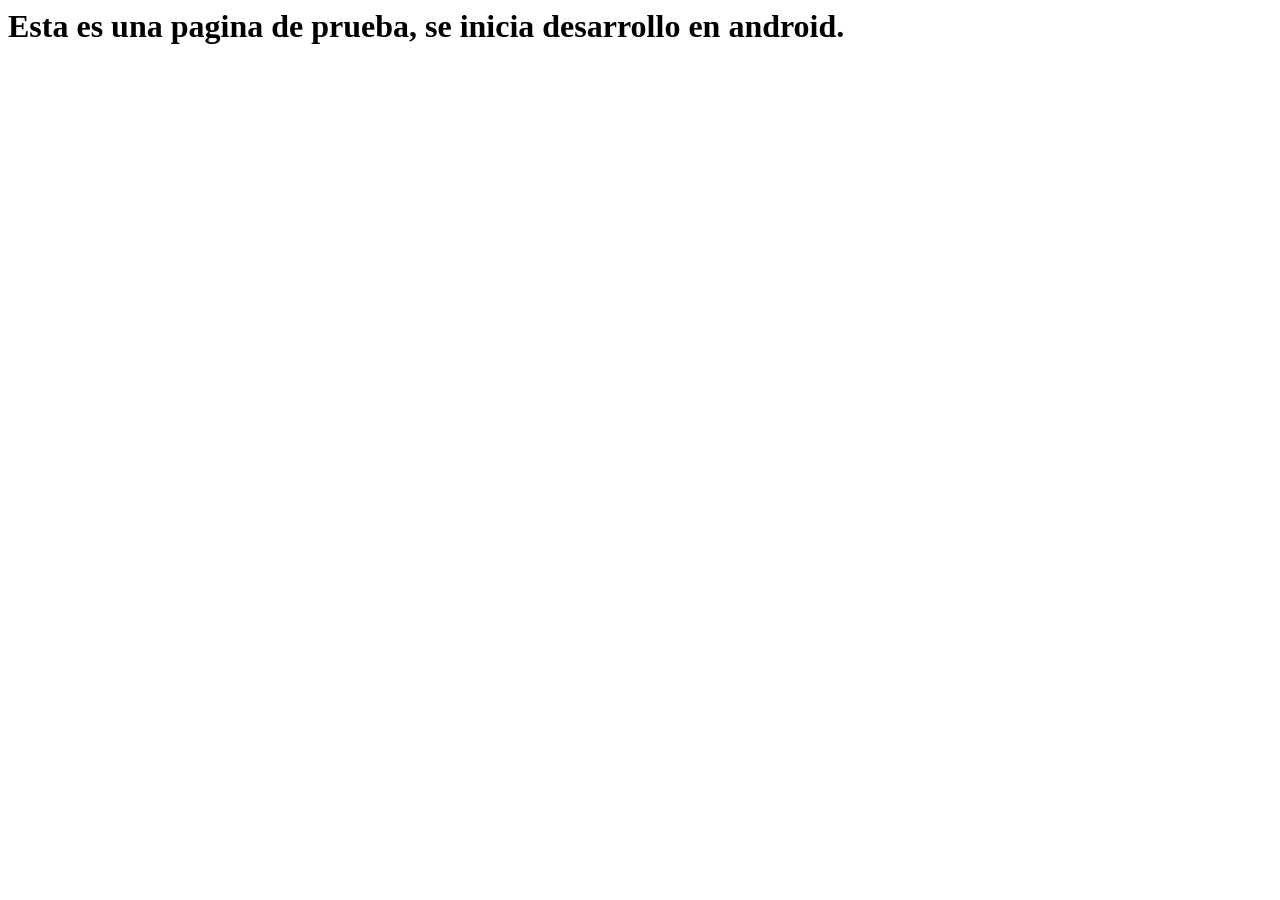
==== index.html @ 4751eaf4 "Auto commit: 2026-04-08 19:32:12" ====
<head>
    <meta name="viewport" content="width=device-width, initial-scale=1.0">
    <link rel="manifest" href="manifest.json" />
    <title>Pagina de prueba</title>
    <script>
        // Registrar Service Worker
        if ('serviceWorker' in navigator) {
            navigator.serviceWorker.register('serviceWorker.js');
        }
    </script>
</head>

<body>
    <h1>Esta es una pagina de prueba, se inicia desarrollo en android.</h1>
</body>
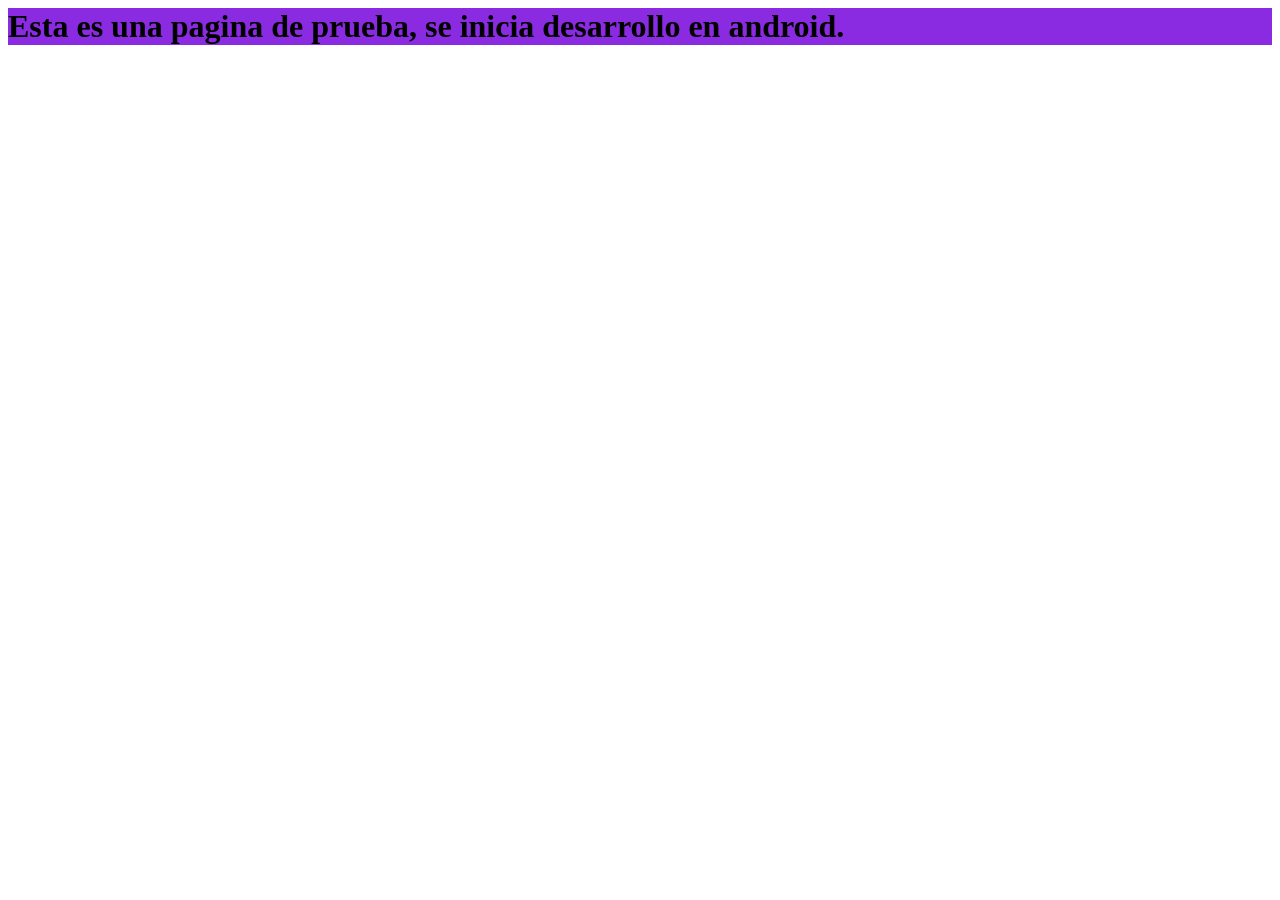
==== commit 602fe299: "Auto commit: 2026-04-08 23:15:06" ====
--- a/index.html
+++ b/index.html
@@ -1,6 +1,7 @@
 <head>
     <meta name="viewport" content="width=device-width, initial-scale=1.0">
     <link rel="manifest" href="manifest.json" />
+    <link rel="stylesheet" href="style.css"/>
     <title>Pagina de prueba</title>
     <script>
         // Registrar Service Worker
@@ -11,5 +12,5 @@
 </head>
 
 <body>
-    <h1>Esta es una pagina de prueba, se inicia desarrollo en android.</h1>
+    <h1 class="titulo">Esta es una pagina de prueba, se inicia desarrollo en android.</h1>
 </body>
--- a/style.css
+++ b/style.css
@@ -0,0 +1,3 @@
+.titulo{
+  background-color: blueviolet;
+}
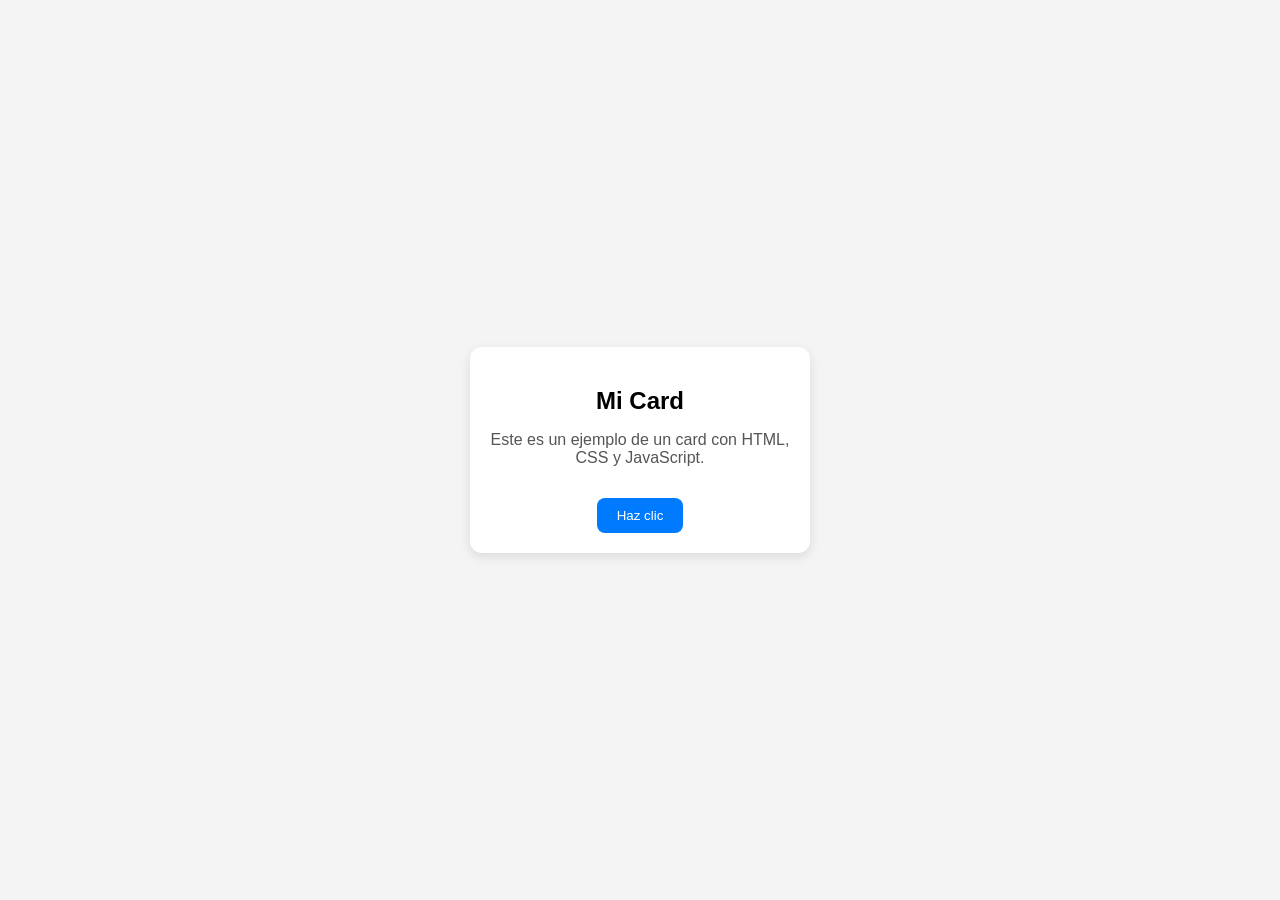
==== commit 611094a7: "Auto commit: 2026-04-09 08:40:38" ====
--- a/index.html
+++ b/index.html
@@ -12,5 +12,9 @@
 </head>
 
 <body>
-    <h1 class="titulo">Esta es una pagina de prueba, se inicia desarrollo en android.</h1>
+  <div class="card">
+    <h2>Mi Card</h2>
+    <p>Este es un ejemplo de un card con HTML, CSS y JavaScript.</p>
+    <button id="btn">Haz clic</button>
+  </div>
 </body>
--- a/style.css
+++ b/style.css
@@ -1,3 +1,41 @@
-.titulo{
-  background-color: blueviolet;
+body {
+  font-family: Arial, sans-serif;
+  background: #f4f4f4;
+  display: flex;
+  justify-content: center;
+  align-items: center;
+  height: 100vh;
+  margin: 0;
+}
+
+.card {
+  background: white;
+  padding: 20px;
+  width: 300px;
+  border-radius: 12px;
+  box-shadow: 0 4px 12px rgba(0,0,0,0.1);
+  text-align: center;
+}
+
+.card h2 {
+  margin-bottom: 10px;
+}
+
+.card p {
+  color: #555;
+}
+
+button {
+  margin-top: 15px;
+  padding: 10px 20px;
+  border: none;
+  border-radius: 8px;
+  background: #007BFF;
+  color: white;
+  cursor: pointer;
+  transition: 0.3s;
+}
+
+button:hover {
+  background: #0056b3;
 }
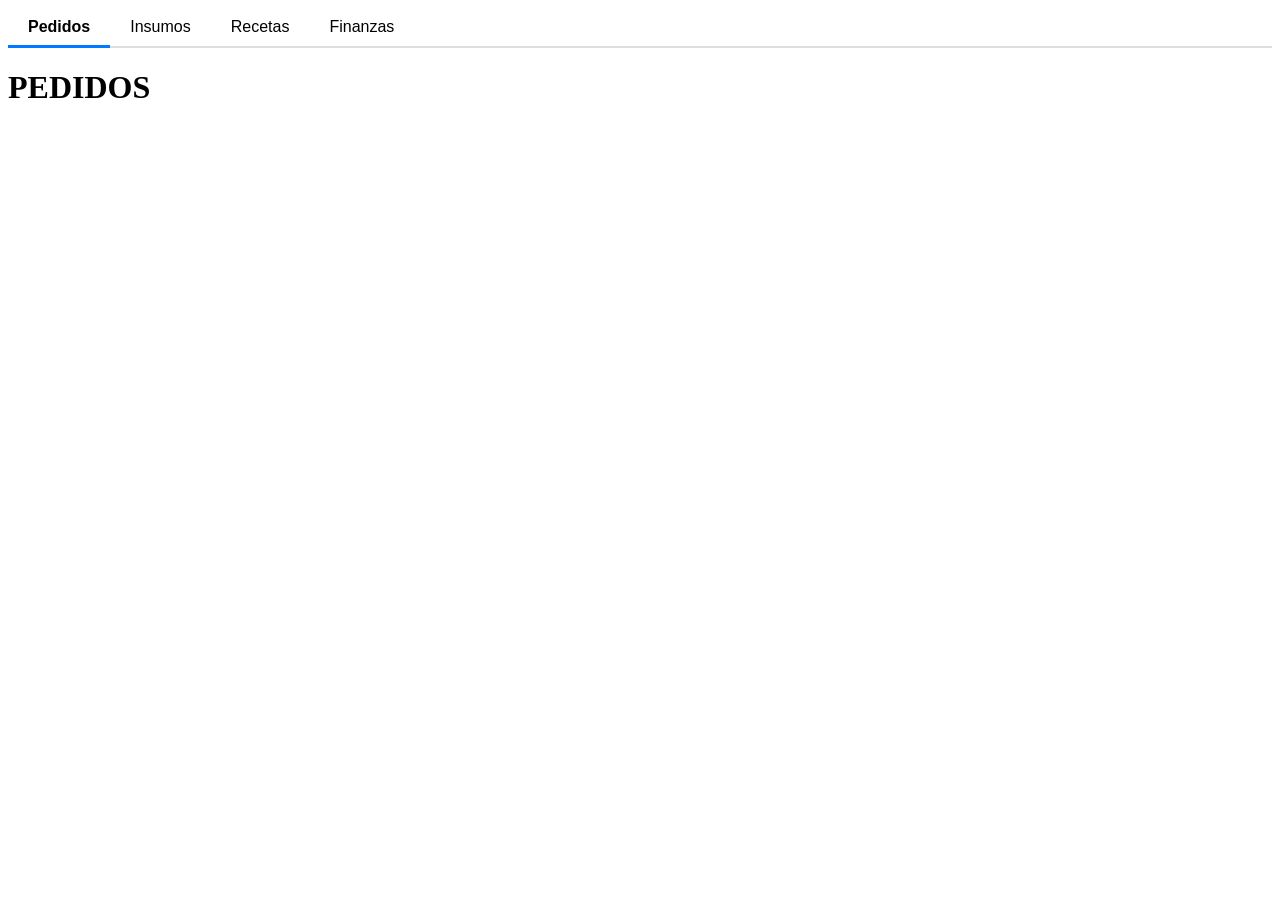
==== commit 7411897c: "Auto commit: 2026-04-10 23:12:02" ====
--- a/index.html
+++ b/index.html
@@ -1,20 +1,58 @@
 <head>
-    <meta name="viewport" content="width=device-width, initial-scale=1.0">
+    <meta name="viewport" content="width=device-width, initial-scale=1.0" />
     <link rel="manifest" href="manifest.json" />
-    <link rel="stylesheet" href="style.css"/>
+    <link rel="stylesheet" href="style.css" />
     <title>Pagina de prueba</title>
-    <script>
-        // Registrar Service Worker
-        if ('serviceWorker' in navigator) {
-            navigator.serviceWorker.register('serviceWorker.js');
-        }
-    </script>
+
+    <script src="script.js" defer></script>
 </head>
 
 <body>
-  <div class="card">
-    <h2>Mi Card</h2>
-    <p>Este es un ejemplo de un card con HTML, CSS y JavaScript.</p>
-    <button id="btn">Haz clic</button>
-  </div>
+    <!-- Tabs buttons -->
+    <div class="tabs" role="tablist">
+        <button
+            class="tab active"
+            role="tab"
+            aria-selected="true"
+            aria-controls="panel-1"
+            id="tab-1"
+            data-panel="PedidosPanel.html"
+        >
+            Pedidos
+        </button>
+
+        <button
+            class="tab"
+            role="tab"
+            aria-selected="false"
+            aria-controls="panel-2"
+            id="tab-2"
+            data-panel="InsumosPanel.html"
+        >
+            Insumos
+        </button>
+        <button
+            class="tab"
+            role="tab"
+            aria-selected="false"
+            aria-controls="panel-3"
+            id="tab-3"
+            data-panel="RecetasPanel.html"
+        >
+            Recetas
+        </button>
+
+        <button
+            class="tab"
+            role="tab"
+            aria-selected="false"
+            aria-controls="panel-4"
+            id="tab-4"
+            data-panel="FinanzasPanel.html"
+        >
+            Finanzas
+        </button>
+    </div>
+
+    <div id="contenido"></div>
 </body>
--- a/style.css
+++ b/style.css
@@ -1,41 +1,36 @@
-body {
-  font-family: Arial, sans-serif;
-  background: #f4f4f4;
+.tabs {
   display: flex;
-  justify-content: center;
-  align-items: center;
-  height: 100vh;
-  margin: 0;
+  border-bottom: 2px solid #ddd;
 }
 
-.card {
-  background: white;
-  padding: 20px;
-  width: 300px;
-  border-radius: 12px;
-  box-shadow: 0 4px 12px rgba(0,0,0,0.1);
-  text-align: center;
+.tab {
+  padding: 10px 20px;
+  cursor: pointer;
+  border: none;
+  background: none;
+  font-size: 16px;
+  position: relative;
 }
 
-.card h2 {
-  margin-bottom: 10px;
+.tab.active {
+  font-weight: bold;
 }
 
-.card p {
-  color: #555;
+.tab.active::after {
+  content: "";
+  position: absolute;
+  bottom: -2px;
+  left: 0;
+  width: 100%;
+  height: 3px;
+  background: #007BFF;
 }
 
-button {
-  margin-top: 15px;
-  padding: 10px 20px;
-  border: none;
-  border-radius: 8px;
-  background: #007BFF;
-  color: white;
-  cursor: pointer;
-  transition: 0.3s;
+.panel {
+  display: none;
+  padding: 20px;
 }
 
-button:hover {
-  background: #0056b3;
+.panel.active {
+  display: block;
 }
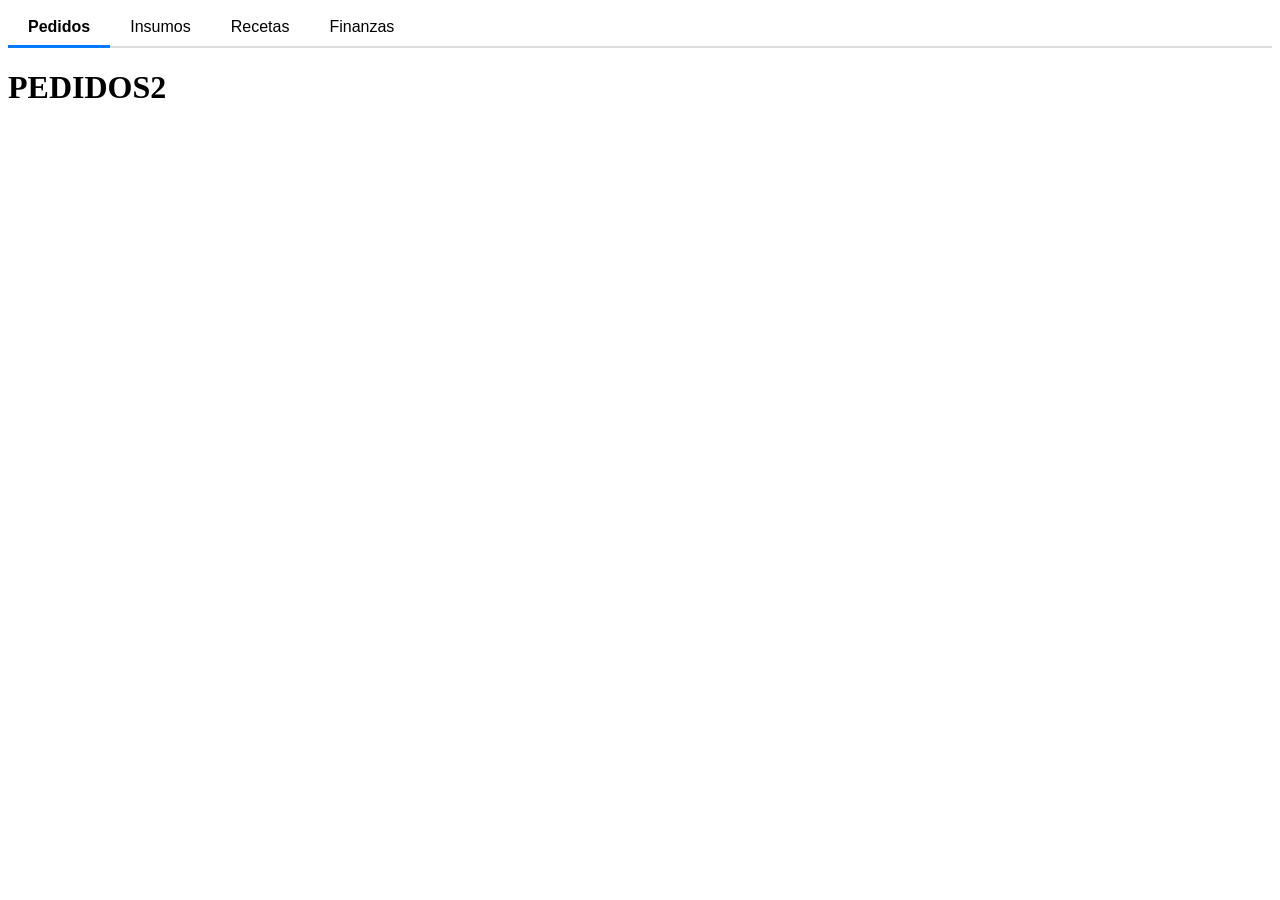
==== commit 2b110cb2: "Auto commit: 2026-04-10 23:52:31" ====
--- a/index.html
+++ b/index.html
@@ -41,7 +41,7 @@
         >
             Recetas
         </button>
-
+        
         <button
             class="tab"
             role="tab"
@@ -55,4 +55,4 @@
     </div>
 
     <div id="contenido"></div>
-</body>+</body>
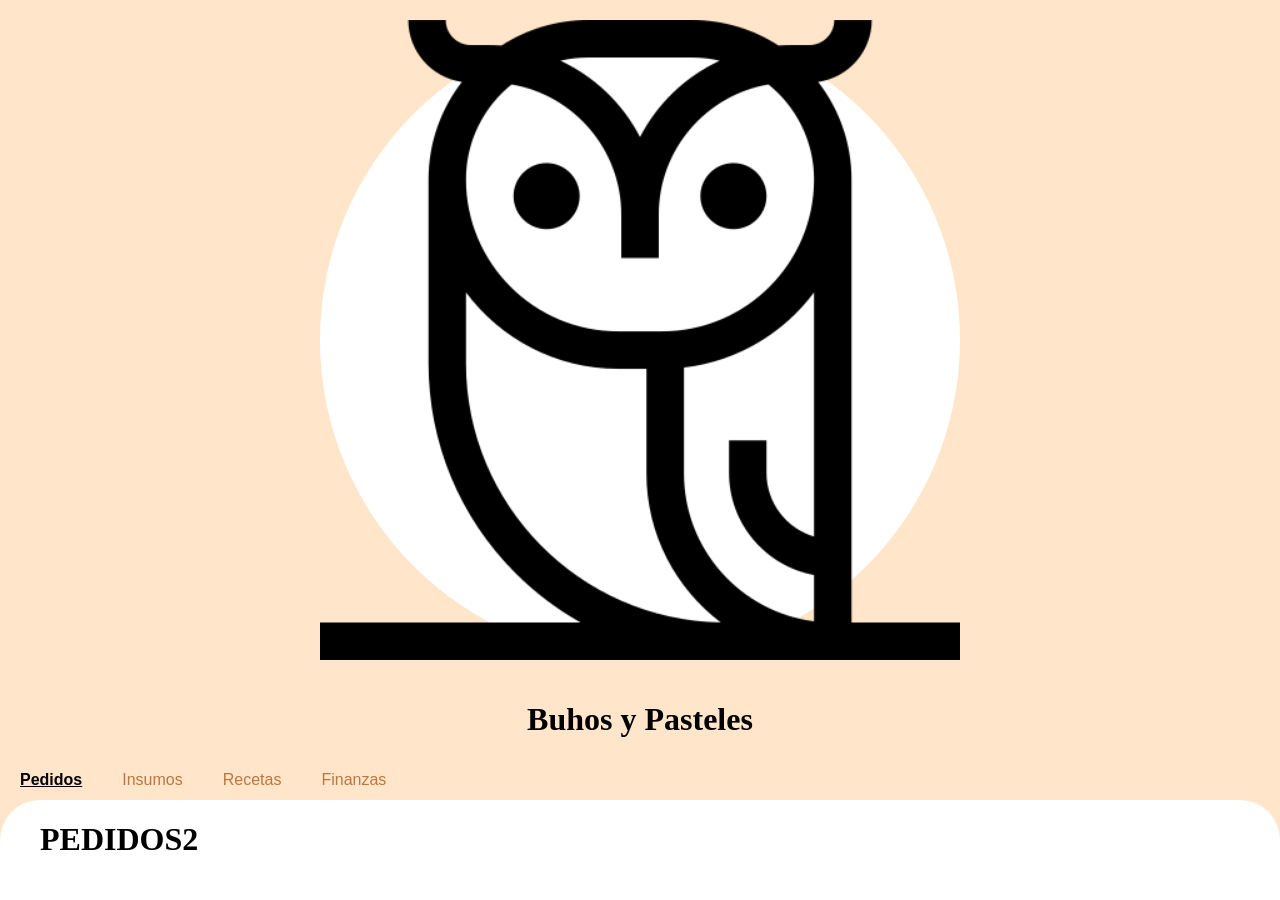
==== commit 67518725: "Auto commit: 2026-04-13 19:30:44" ====
--- a/index.html
+++ b/index.html
@@ -9,50 +9,57 @@
 
 <body>
     <!-- Tabs buttons -->
-    <div class="tabs" role="tablist">
-        <button
-            class="tab active"
-            role="tab"
-            aria-selected="true"
-            aria-controls="panel-1"
-            id="tab-1"
-            data-panel="PedidosPanel.html"
-        >
-            Pedidos
-        </button>
+    <div class="container">
+      <div class="icon-container">
+        <img class="principalIcon" src="icon.png">
+      </div>
+      
+      <h1 class="principalTitle">Buhos y Pasteles</h1>
+        <div class="tabs" role="tablist">
+            <button
+                class="tab active"
+                role="tab"
+                aria-selected="true"
+                aria-controls="panel-1"
+                id="tab-1"
+                data-panel="PedidosPanel.html"
+            >
+                Pedidos
+            </button>
 
-        <button
-            class="tab"
-            role="tab"
-            aria-selected="false"
-            aria-controls="panel-2"
-            id="tab-2"
-            data-panel="InsumosPanel.html"
-        >
-            Insumos
-        </button>
-        <button
-            class="tab"
-            role="tab"
-            aria-selected="false"
-            aria-controls="panel-3"
-            id="tab-3"
-            data-panel="RecetasPanel.html"
-        >
-            Recetas
-        </button>
-        
-        <button
-            class="tab"
-            role="tab"
-            aria-selected="false"
-            aria-controls="panel-4"
-            id="tab-4"
-            data-panel="FinanzasPanel.html"
-        >
-            Finanzas
-        </button>
+            <button
+                class="tab"
+                role="tab"
+                aria-selected="false"
+                aria-controls="panel-2"
+                id="tab-2"
+                data-panel="InsumosPanel.html"
+            >
+                Insumos
+            </button>
+            <button
+                class="tab"
+                role="tab"
+                aria-selected="false"
+                aria-controls="panel-3"
+                id="tab-3"
+                data-panel="RecetasPanel.html"
+            >
+                Recetas
+            </button>
+
+            <button
+                class="tab"
+                role="tab"
+                aria-selected="false"
+                aria-controls="panel-4"
+                id="tab-4"
+                data-panel="FinanzasPanel.html"
+            >
+                Finanzas
+            </button>
+        </div>
+
+        <div id="contenido" class="panel"></div>
     </div>
-
-    <div id="contenido"></div>
 </body>
--- a/style.css
+++ b/style.css
@@ -1,36 +1,99 @@
+:root {
+    --color-titulo: black;
+    --color-fondo: #ffe5c9;
+    --color-fondo-panel: white;
+    --color-tab-activa: black;
+    --color-tab-inactiva: #bc763e;
+}
+
+* {
+    box-sizing: border-box;
+}
+
+body {
+    margin: 0;
+}
+
+.principalIcon {
+    width: 100%;
+}
+
+.icon-container {
+    width: 50%;
+    min-width: 0;
+    max-width: 100%;
+    margin: 20px auto; /* centra horizontalmente */
+
+    border-radius: 50%;
+    background: white;
+}
+
+.principalIcon {
+    width: 100%;
+    display: block; /* evita espacios raros */
+}
+
 .tabs {
-  display: flex;
-  border-bottom: 2px solid #ddd;
+    flex: 1;
+    min-width: 0;
+    max-width: 100%;
+    max-height: 40px;
+    display: flex;
+    flex-direction: row;
 }
 
 .tab {
-  padding: 10px 20px;
-  cursor: pointer;
-  border: none;
-  background: none;
-  font-size: 16px;
-  position: relative;
+    color: var(--color-tab-inactiva);
+    padding: 10px 20px;
+    cursor: pointer;
+    background: none;
+    border: none;
+    outline: none;
+    font-size: 16px;
+    min-width: 0;
+    max-width: 100%;
+
+    display: flex;
+    justify-content: center;
+    align-items: center;
+
+    position: relative;
 }
 
 .tab.active {
-  font-weight: bold;
+    color: var(--color-tab-activa);
+    font-weight: bold;
+    text-decoration: underline;
 }
 
 .tab.active::after {
-  content: "";
-  position: absolute;
-  bottom: -2px;
-  left: 0;
-  width: 100%;
-  height: 3px;
-  background: #007BFF;
+    content: "";
+    position: absolute;
+    bottom: -2px;
+    left: 0;
+    width: 100%;
+    height: 3px;
+    background: none;
 }
 
 .panel {
-  display: none;
-  padding: 20px;
+    flex: 1;
+    display: flex;
+    border-radius: 40px 40px 0 0;
+    padding: 0px 40px 0px 40;
+    overflow: hidden;
+    background: var(--color-fondo-panel);
 }
 
-.panel.active {
-  display: block;
+.container {
+    min-height: 100vh;
+    display: flex;
+    flex-direction: column;
+    justify-content: center;
+    align-items: stretch;
+    background: var(--color-fondo);
+}
+
+.principalTitle{
+  text-align: center;
 }
